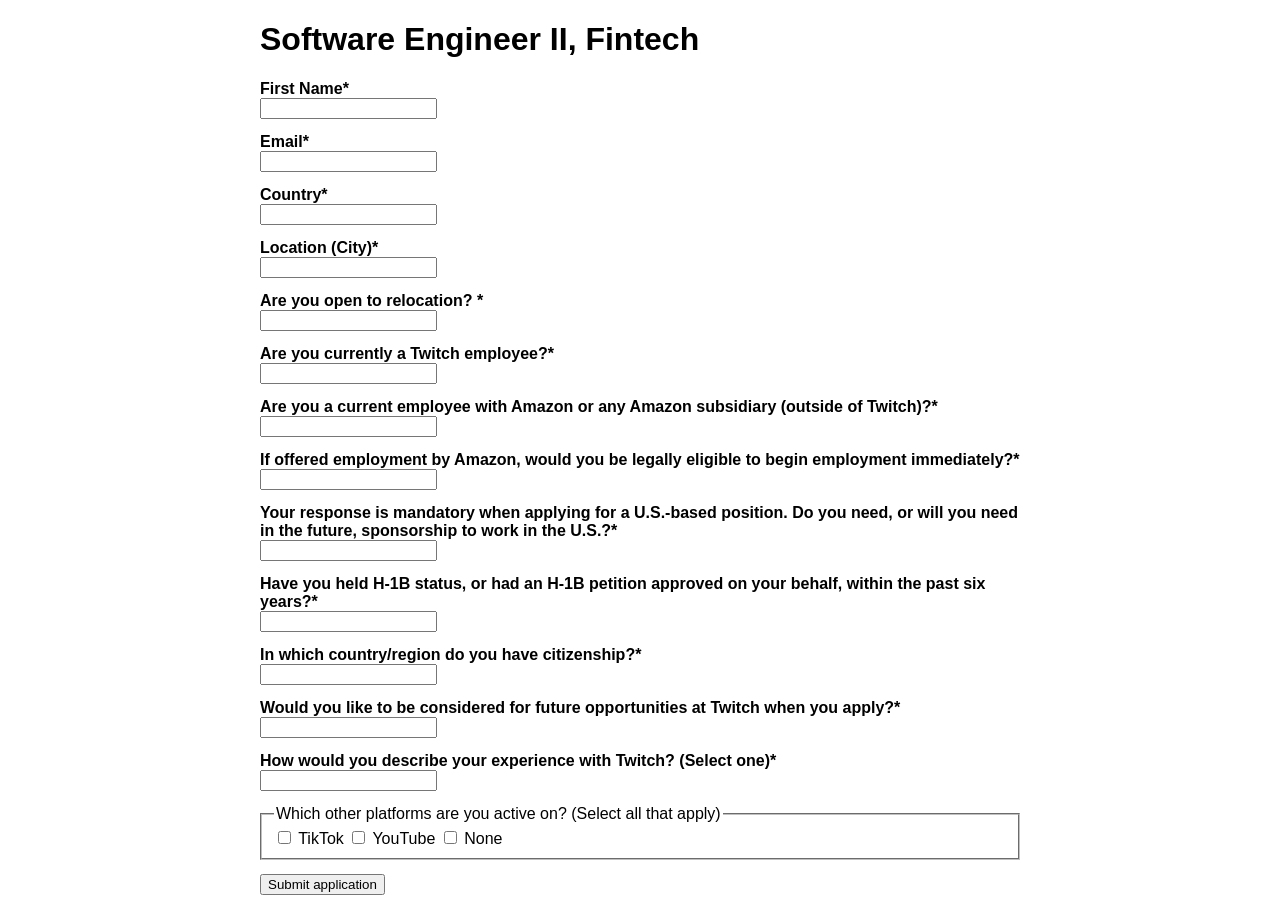
==== tests/fixtures/forms/greenhouse_new.html @ 6d05af1b "Auto-apply: fix what the first real run (Twitch, Anysphere) exposed - Every question was listed twic" ====
<!DOCTYPE html>
<html><head><meta charset="utf-8"><title>Twitch — Software Engineer II</title>
<style>
  body { font-family: sans-serif; max-width: 760px; margin: 20px auto; }
  .field { margin: 14px 0; position: relative; } .label { font-weight: bold; display: block; }
  .menu { border: 1px solid #aaa; background: #fff; } .menu [role=option] { padding: 4px; cursor: pointer; }
  /* react-select's hidden validation input: in the DOM, required, invisible */
  .shadow { opacity: 0; position: absolute; height: 1px; width: 100%; left: 0; bottom: 0; }
</style></head>
<body>
<h1>Software Engineer II, Fintech</h1>
<form id="application-form" onsubmit="window.submitted = true; return false;">
  <div class="field"><label for="first_name" class="label">First Name*</label><input id="first_name" required></div>
  <div class="field"><label for="email" class="label">Email*</label><input id="email" type="email" required></div>

  <!-- Dropdowns are built by script below. Each has a visible combobox and a hidden twin input. -->
  <div class="field" data-select="country" data-label="Country*" data-search="1"
       data-options="Canada|India|United Kingdom|United States|United States Minor Outlying Islands"></div>
  <div class="field" data-select="city" data-label="Location (City)*" data-search="1" data-async="1"></div>
  <div class="field" data-select="relocate" data-label="Are you open to relocation? *" data-options="Yes|No"></div>
  <div class="field" data-select="employee" data-label="Are you currently a Twitch employee?*" data-options="Yes|No"></div>
  <div class="field" data-select="amazon" data-label="Are you a current employee with Amazon or any Amazon subsidiary (outside of Twitch)?*" data-options="Yes|No"></div>
  <div class="field" data-select="eligible" data-label="If offered employment by Amazon, would you be legally eligible to begin employment immediately?*" data-options="Yes|No"></div>
  <div class="field" data-select="spons" data-label="Your response is mandatory when applying for a U.S.-based position. Do you need, or will you need in the future, sponsorship to work in the U.S.?*" data-options="Yes|No"></div>
  <div class="field" data-select="h1b" data-label="Have you held H-1B status, or had an H-1B petition approved on your behalf, within the past six years?*" data-options="Yes|No"></div>
  <div class="field" data-select="citizen" data-label="In which country/region do you have citizenship?*" data-search="1" data-options="Canada|China|India|United States"></div>
  <div class="field" data-select="future" data-label="Would you like to be considered for future opportunities at Twitch when you apply?*" data-options="Yes|No"></div>
  <div class="field" data-select="exp" data-label="How would you describe your experience with Twitch? (Select one)*"
       data-options="I watch streams|I stream|I don't use Twitch"></div>

  <!-- Checkbox list answering one question -->
  <fieldset class="field"><legend>Which other platforms are you active on? (Select all that apply)</legend>
    <label><input type="checkbox" name="plat[]" value="tt"> TikTok</label>
    <label><input type="checkbox" name="plat[]" value="yt"> YouTube</label>
    <label><input type="checkbox" name="plat[]" value="none"> None</label></fieldset>

  <button type="submit">Submit application</button>
</form>
<script>
  const cities = ['New York, NY, USA', 'New York Mills, MN, USA', 'Newark, NJ, USA'];
  document.querySelectorAll('[data-select]').forEach(f => {
    const name = f.dataset.select, lid = name + '-label';
    const searchable = !!f.dataset.search;
    f.innerHTML = `<label id="${lid}" class="label">${f.dataset.label}</label>
      <input role="combobox" aria-labelledby="${lid}" aria-autocomplete="list" id="${name}"
             ${searchable ? '' : 'readonly'} autocomplete="off">
      <div class="menu" hidden></div>
      <input class="shadow" tabindex="-1" required aria-hidden="true" name="${name}_v">`;
    const box = f.querySelector('[role=combobox]'), menu = f.querySelector('.menu'),
          shadow = f.querySelector('.shadow');
    const list = q => {
      const all = f.dataset.async ? (q ? cities : []) : f.dataset.options.split('|');
      return all.filter(o => o.toLowerCase().includes((q || '').toLowerCase()));
    };
    const show = items => {
      menu.innerHTML = items.map(o => `<div role="option">${o}</div>`).join('');
      menu.hidden = !items.length;
    };
    box.addEventListener('click', () => { if (!f.dataset.async) show(list('')); });
    box.addEventListener('input', () => {
      // Location suggestions arrive late, like a real places API; a full
      // "New York, NY" query finds nothing because suggestions say "…, USA"
      const q = box.value;
      if (f.dataset.async) {
        menu.hidden = true;
        setTimeout(() => show(q.includes(',') ? [] : list(q)), 700);
      } else show(list(q));
    });
    menu.addEventListener('click', e => {
      if (e.target.getAttribute('role') !== 'option') return;
      box.value = shadow.value = e.target.textContent; menu.hidden = true;
    });
  });
</script>
</body></html>
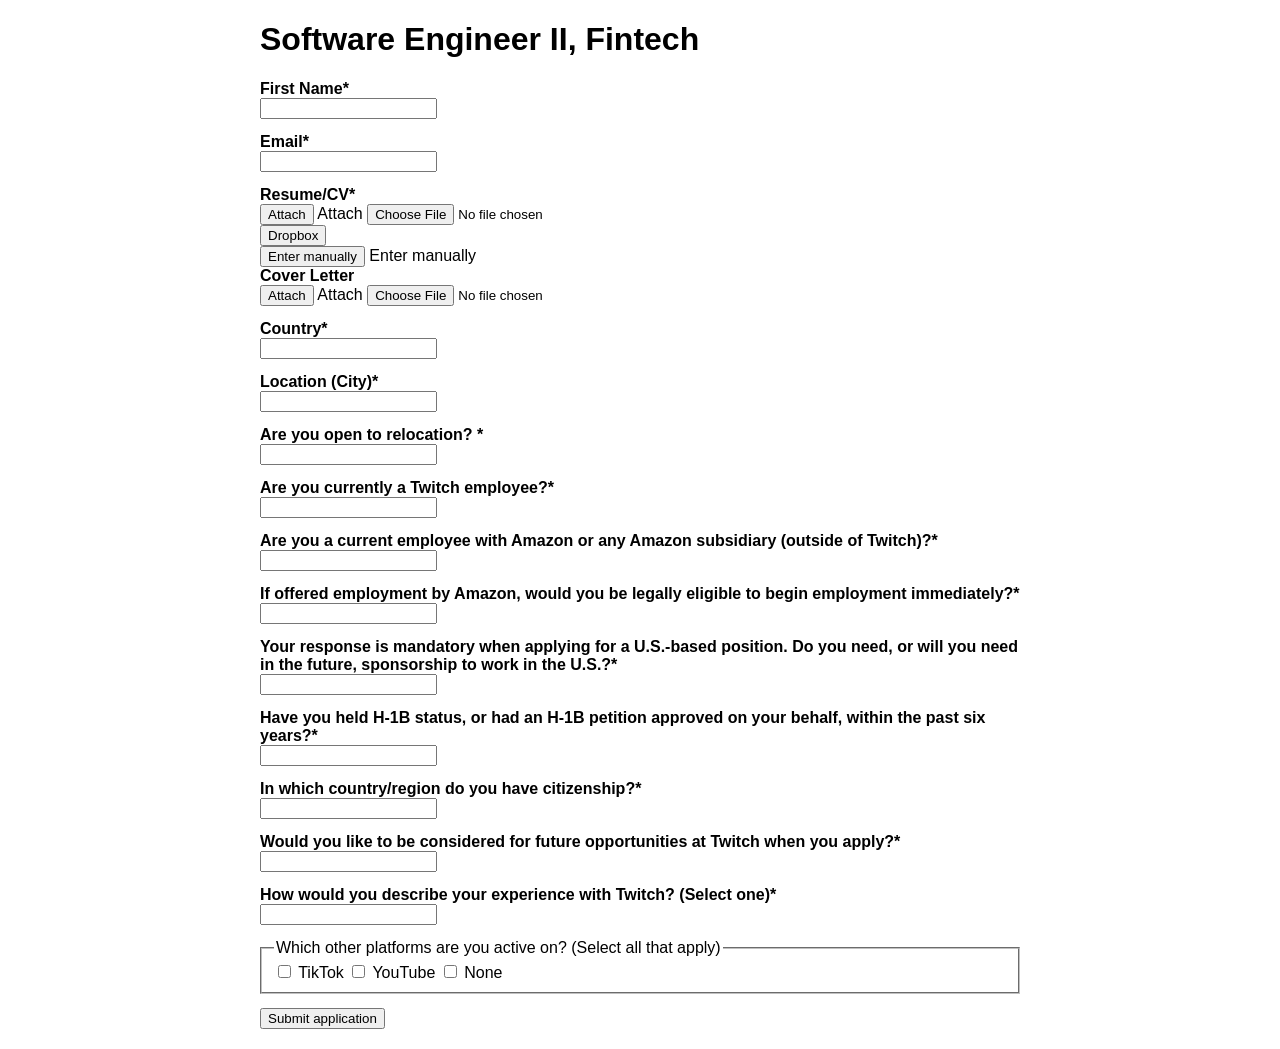
==== commit b5fc9de5: "Auto-apply: actually attach the resume on Greenhouse forms On the live Twitch form the resume <input" ====
--- a/tests/fixtures/forms/greenhouse_new.html
+++ b/tests/fixtures/forms/greenhouse_new.html
@@ -3,7 +3,8 @@
 <style>
   body { font-family: sans-serif; max-width: 760px; margin: 20px auto; }
   .field { margin: 14px 0; position: relative; } .label { font-weight: bold; display: block; }
-  .menu { border: 1px solid #aaa; background: #fff; } .menu [role=option] { padding: 4px; cursor: pointer; }
+  /* Menus float over the questions below them, like react-select's */
+  .menu { border: 1px solid #aaa; background: #fff; position: absolute; top: 100%; left: 0; right: 0; z-index: 10; } .menu [role=option] { padding: 4px; cursor: pointer; }
   /* react-select's hidden validation input: in the DOM, required, invisible */
   .shadow { opacity: 0; position: absolute; height: 1px; width: 100%; left: 0; bottom: 0; }
 </style></head>
@@ -13,11 +14,31 @@
   <div class="field"><label for="first_name" class="label">First Name*</label><input id="first_name" required></div>
   <div class="field"><label for="email" class="label">Email*</label><input id="email" type="email" required></div>
 
+  <!-- Copied from the live Twitch form: the file input's own label is just
+       "Attach"; the question lives on the role=group, which is the required one -->
+  <div role="group" aria-labelledby="upload-label-resume" aria-required="true" class="file-upload">
+    <div id="upload-label-resume" class="label upload-label">Resume/CV<span class="required">*</span></div>
+    <div class="file-upload__wrapper"><div class="button-container"><div class="secondary-button"><div>
+      <button type="button" class="btn btn--rounded">Attach</button>
+      <label class="visually-hidden" for="resume">Attach</label>
+      <input id="resume" class="visually-hidden" type="file" accept=".pdf,.doc,.docx,.txt,.rtf"></div></div>
+      <div class="secondary-button"><button type="button">Dropbox</button></div>
+      <div class="secondary-button"><div><button type="button" data-testid="resume-text">Enter manually</button>
+      <label class="visually-hidden" for="resume_text">Enter manually</label></div></div></div></div></div>
+  <div role="group" aria-labelledby="upload-label-cover_letter" aria-required="false" class="file-upload">
+    <div id="upload-label-cover_letter" class="label upload-label">Cover Letter</div>
+    <div class="file-upload__wrapper"><div class="button-container"><div class="secondary-button"><div>
+      <button type="button" class="btn btn--rounded">Attach</button>
+      <label class="visually-hidden" for="cover_letter">Attach</label>
+      <input id="cover_letter" class="visually-hidden" type="file" accept=".pdf,.doc,.docx,.txt,.rtf"></div></div></div></div></div>
+
   <!-- Dropdowns are built by script below. Each has a visible combobox and a hidden twin input. -->
   <div class="field" data-select="country" data-label="Country*" data-search="1"
        data-options="Canada|India|United Kingdom|United States|United States Minor Outlying Islands"></div>
   <div class="field" data-select="city" data-label="Location (City)*" data-search="1" data-async="1"></div>
-  <div class="field" data-select="relocate" data-label="Are you open to relocation? *" data-options="Yes|No"></div>
+  <!-- Real Twitch: worded yes/no, but the options are cities -->
+  <div class="field" data-select="relocate" data-label="Are you open to relocation? *" data-search="1"
+       data-options="No|No, but I'm open to a remote position|San Francisco, CA|Seattle, WA|New York, NY|London, UK|Seoul, Korea|Tokyo, Japan|Berlin, Germany|Singapore|Sydney, Australia"></div>
   <div class="field" data-select="employee" data-label="Are you currently a Twitch employee?*" data-options="Yes|No"></div>
   <div class="field" data-select="amazon" data-label="Are you a current employee with Amazon or any Amazon subsidiary (outside of Twitch)?*" data-options="Yes|No"></div>
   <div class="field" data-select="eligible" data-label="If offered employment by Amazon, would you be legally eligible to begin employment immediately?*" data-options="Yes|No"></div>
@@ -66,6 +87,11 @@
         setTimeout(() => show(q.includes(',') ? [] : list(q)), 700);
       } else show(list(q));
     });
+    // react-select: Escape closes the menu and clears typed text
+    box.addEventListener('keydown', e => { if (e.key === 'Escape') { menu.hidden = true; box.value = shadow.value; } });
+    box.setAttribute('aria-expanded', 'false');
+    new MutationObserver(() => box.setAttribute('aria-expanded', String(!menu.hidden)))
+      .observe(menu, {attributes: true, attributeFilter: ['hidden']});
     menu.addEventListener('click', e => {
       if (e.target.getAttribute('role') !== 'option') return;
       box.value = shadow.value = e.target.textContent; menu.hidden = true;
